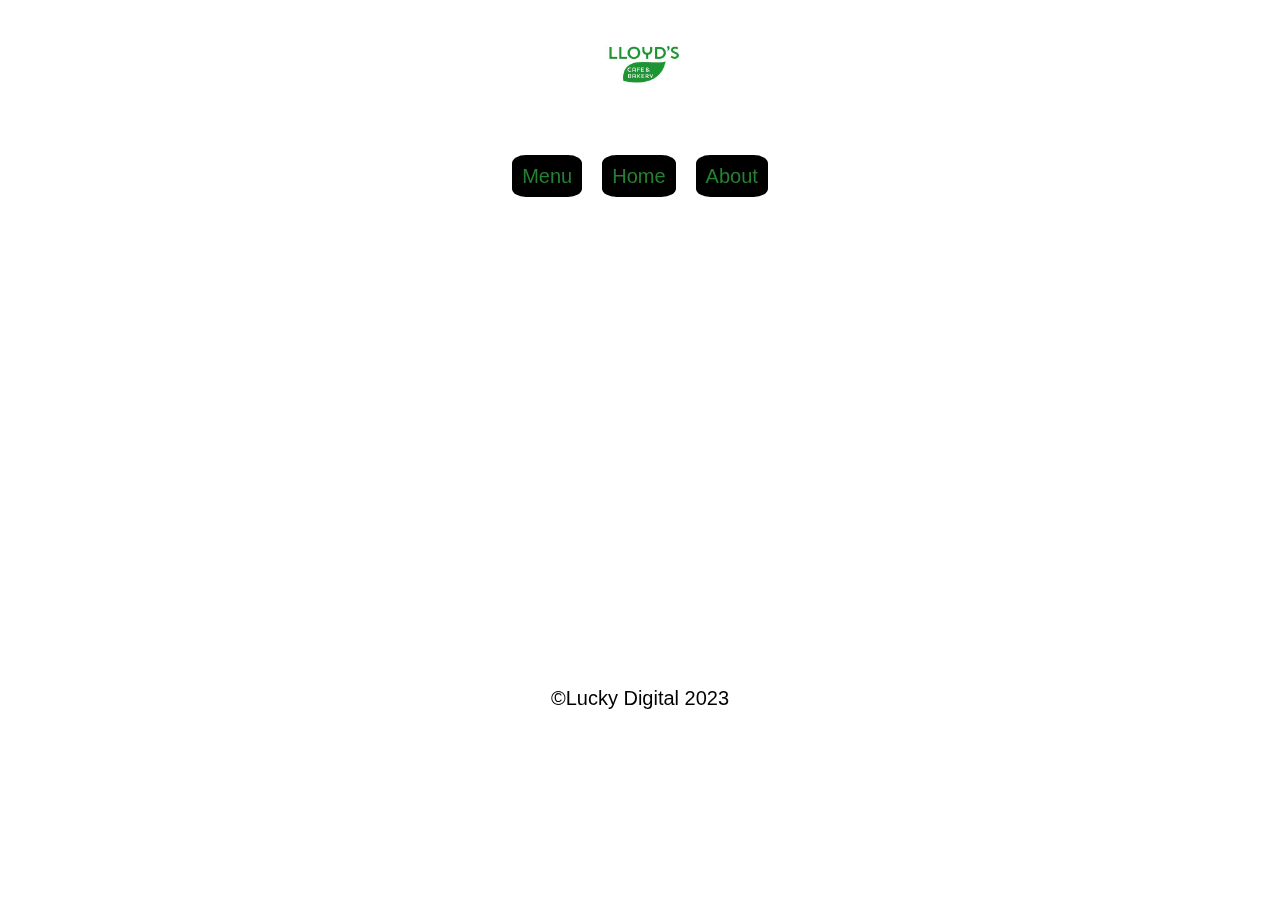
==== menu.html @ 4e740be9 "article / fade animation" ====
<!DOCTYPE html>
<html lang="en">
	<head>
		<meta
			http-equiv="X-UA-Compatible"
			content="IE=edge"
		/>
		<meta charset="UTF-8" />
		<link
			rel="icon"
			type="image/svg+xml"
			href="/assets/img/lloyd-favicon.jpg"
		/>
		<meta
			name="viewport"
			content="width=device-width, initial-scale=1.0"
		/>
		<link
			rel="stylesheet"
			href="style/style.css"
		/>
		<script
			defer
			src="script.js"
		></script>
		<title>Lloyd's Cafe & Bakery</title>
	</head>
	<body>
		<div class="background-video-container">
			<video
				id="background-video"
				autoplay
				loop
				muted
			>
				<source
					src="assets/img/lloyd-coffee.mp4"
					type="video/mp4"
				/>
			</video>
		</div>
		<main>
			<header>
				<a href="index.html">
					<img
						class="lloyds-logo fade-in"
						src="assets/img/lloyds-320px.jpg"
						alt="Lloyd's Cafe & Bakery"
					/>
				</a>
				<nav>
					<ul>
						<li>
							<a href="menu.html">Menu</a>
						</li>
						<li>
							<a href="index.html">Home</a>
						</li>
						<li>
							<a href="index.html">About</a>
						</li>
					</ul>
				</nav>
			</header>
			<div class="lloyd-portrait-container hidden">
				<h1><span>Lloyd&apos;s</span>Cafe & Bakery</h1>
				<img
					class="lloyd-portrait"
					src="assets/img/lloyd.jpg"
					alt="a portrait shot of lloyd"
				/>
			</div>
		</main>
		<footer><p>&copy;Lucky Digital 2023</p></footer>
	</body>
</html>
---- style/style.css ----
html {
  line-height: 1.15;
  -ms-text-size-adjust: 100%;
  -webkit-text-size-adjust: 100%;
  font-size: 62.5%;
}

body {
  margin: 0;
}

article,
aside,
footer,
header,
nav,
section {
  display: block;
}

h1 {
  font-size: 2em;
  margin: 0.67em 0;
}

figcaption,
figure,
main {
  display: block;
}

figure {
  margin: 1em 40px;
}

hr {
  box-sizing: content-box;
  height: 0;
  overflow: visible;
}

pre {
  font-family: monospace, monospace;
  font-size: 1em;
}

a {
  background-color: transparent;
  -webkit-text-decoration-skip: objects;
}

abbr[title] {
  border-bottom: none;
  text-decoration: underline;
  -webkit-text-decoration: underline dotted;
          text-decoration: underline dotted;
}

b,
strong {
  font-weight: inherit;
}

b,
strong {
  font-weight: bolder;
}

code,
kbd,
samp {
  font-family: monospace, monospace;
  font-size: 1em;
}

dfn {
  font-style: italic;
}

mark {
  background-color: #ff0;
  color: #000;
}

small {
  font-size: 80%;
}

sub,
sup {
  font-size: 75%;
  line-height: 0;
  position: relative;
  vertical-align: baseline;
}

sub {
  bottom: -0.25em;
}

sup {
  top: -0.5em;
}

audio,
video {
  display: inline-block;
}

audio:not([controls]) {
  display: none;
  height: 0;
}

img {
  border-style: none;
}

svg:not(:root) {
  overflow: hidden;
}

button,
input,
optgroup,
select,
textarea {
  font-family: sans-serif;
  font-size: 100%;
  line-height: 1.15;
  margin: 0;
}

button,
input {
  overflow: visible;
}

button,
select {
  text-transform: none;
}

button,
html [type=button],
[type=reset],
[type=submit] {
  -webkit-appearance: button;
}

button::-moz-focus-inner,
[type=button]::-moz-focus-inner,
[type=reset]::-moz-focus-inner,
[type=submit]::-moz-focus-inner {
  border-style: none;
  padding: 0;
}

button:-moz-focusring,
[type=button]:-moz-focusring,
[type=reset]:-moz-focusring,
[type=submit]:-moz-focusring {
  outline: 1px dotted ButtonText;
}

fieldset {
  padding: 0.35em 0.75em 0.625em;
}

legend {
  box-sizing: border-box;
  color: inherit;
  display: table;
  max-width: 100%;
  padding: 0;
  white-space: normal;
}

progress {
  display: inline-block;
  vertical-align: baseline;
}

textarea {
  overflow: auto;
}

[type=checkbox],
[type=radio] {
  box-sizing: border-box;
  padding: 0;
}

[type=number]::-webkit-inner-spin-button,
[type=number]::-webkit-outer-spin-button {
  height: auto;
}

[type=search] {
  -webkit-appearance: textfield;
  outline-offset: -2px;
}

[type=search]::-webkit-search-cancel-button,
[type=search]::-webkit-search-decoration {
  -webkit-appearance: none;
}

::-webkit-file-upload-button {
  -webkit-appearance: button;
  font: inherit;
}

details,
menu {
  display: block;
}

summary {
  display: list-item;
}

canvas {
  display: inline-block;
}

template {
  display: none;
}

[hidden] {
  display: none;
}

.clearfix:after {
  visibility: hidden;
  display: block;
  font-size: 0;
  content: "";
  clear: both;
  height: 0;
}

html {
  box-sizing: border-box;
}

*,
*:before,
*:after {
  box-sizing: inherit;
}

.sr-only {
  position: absolute;
  width: 1px;
  height: 1px;
  margin: -1px;
  border: 0;
  padding: 0;
  white-space: nowrap;
  -webkit-clip-path: inset(100%);
          clip-path: inset(100%);
  clip: rect(0 0 0 0);
  overflow: hidden;
}

header {
  display: flex;
  flex-direction: column;
  align-items: center;
}

.lloyds-logo {
  margin-top: 1rem;
  border-radius: 50%;
  max-width: 10rem;
}

nav {
  margin-top: 3rem;
}

nav ul {
  display: flex;
  justify-content: space-around;
  list-style: none;
  padding: 0;
}

nav ul a {
  color: #258132;
  background-color: #000000;
  text-decoration: none;
  padding: 1rem;
  margin: 1rem;
  border-radius: 20%;
}
nav ul a:hover {
  background-color: #363636;
}

body {
  color: #000;
  font-family: "Segoe UI", Tahoma, Geneva, Verdana, sans-serif;
  font-size: 2rem;
  display: flex;
  flex-direction: column;
  align-items: center;
  overflow-x: hidden;
}

.background-video-container {
  display: flex;
  justify-content: center;
}

#background-video {
  position: fixed;
  top: 0;
  margin: 0 auto;
  max-width: 430px;
  width: 100vw;
  height: 100vh;
  -o-object-fit: cover;
     object-fit: cover;
  z-index: -1;
}

.lloyd-portrait-container {
  display: flex;
  justify-content: center;
  align-items: center;
  flex-direction: column;
  margin-top: 10rem;
  background-color: rgba(0, 0, 0, 0.6705882353);
}
.lloyd-portrait-container h1 {
  text-align: center;
  color: #fff;
}
.lloyd-portrait-container h1 span {
  display: block;
  color: #258132;
}
.lloyd-portrait-container .lloyd-portrait {
  max-width: 320px;
}
.lloyd-portrait-container article {
  display: flex;
  flex-direction: column;
  align-items: center;
  justify-content: center;
  color: #fff;
  max-width: 300px;
  padding: 0 10px;
}

.hidden {
  opacity: 0;
}

.fade-in {
  animation: fadeIn 1s;
}

@keyframes fadeIn {
  from {
    opacity: 0;
  }
  to {
    opacity: 1;
  }
}/*# sourceMappingURL=style.css.map */
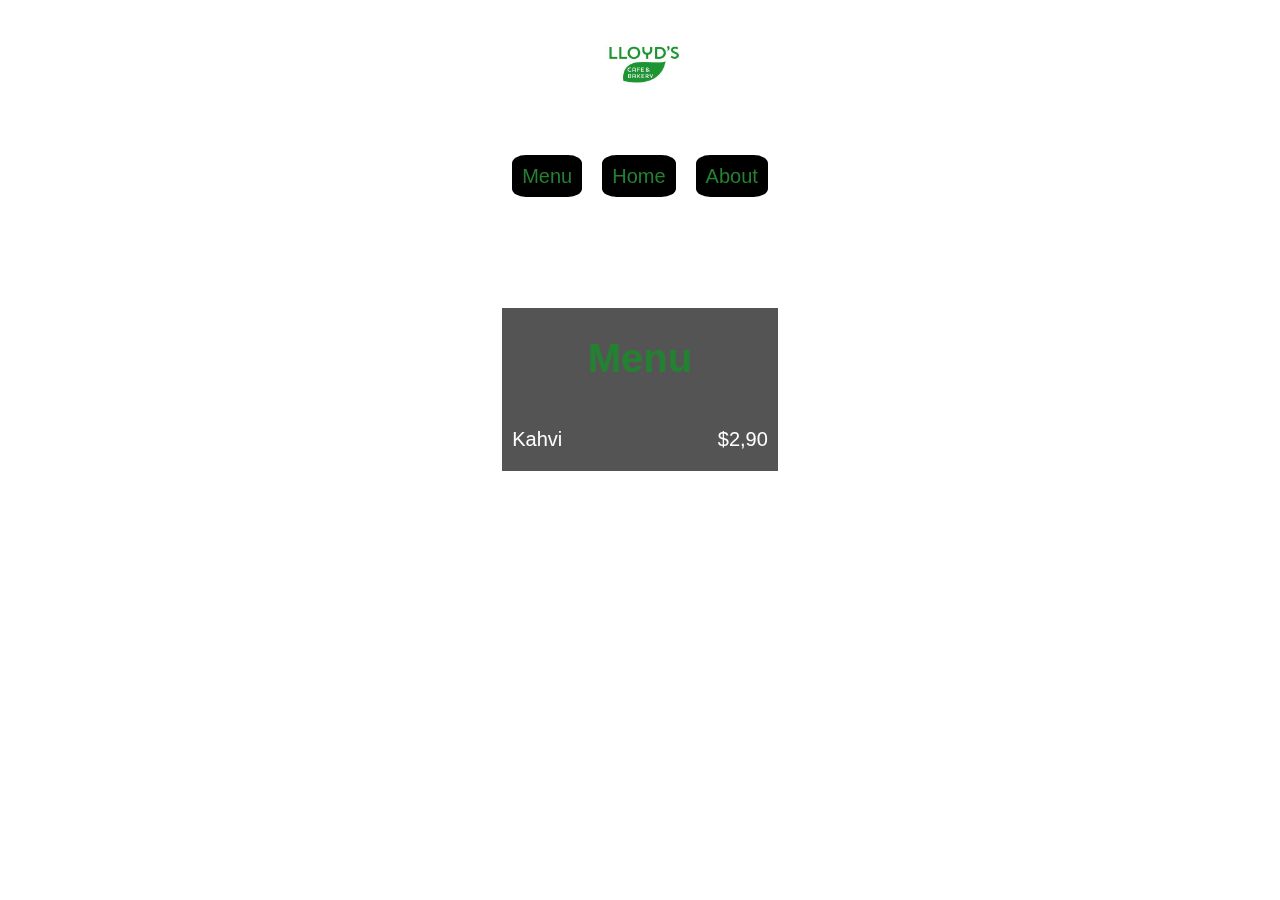
==== commit db979e6b: "styles" ====
--- a/menu.html
+++ b/menu.html
@@ -32,6 +32,7 @@
 				autoplay
 				loop
 				muted
+				playsinline
 			>
 				<source
 					src="assets/img/lloyd-coffee.mp4"
@@ -57,18 +58,19 @@
 							<a href="index.html">Home</a>
 						</li>
 						<li>
-							<a href="index.html">About</a>
+							<a href="index.html/#about">About</a>
 						</li>
 					</ul>
 				</nav>
 			</header>
-			<div class="lloyd-portrait-container hidden">
-				<h1><span>Lloyd&apos;s</span>Cafe & Bakery</h1>
-				<img
-					class="lloyd-portrait"
-					src="assets/img/lloyd.jpg"
-					alt="a portrait shot of lloyd"
-				/>
+			<div class="lloyd-portrait-container">
+				<h1><span>Menu</span></h1>
+				<div class="menu-container">
+					<div class="menu-item-container">
+						<p class="item">Kahvi</p>
+						<p class="price">$2,90</p>
+					</div>
+				</div>
 			</div>
 		</main>
 		<footer><p>&copy;Lucky Digital 2023</p></footer>
--- a/style/style.css
+++ b/style/style.css
@@ -301,7 +301,7 @@
 }
 
 body {
-  color: #000;
+  color: #fff;
   font-family: "Segoe UI", Tahoma, Geneva, Verdana, sans-serif;
   font-size: 2rem;
   display: flex;
@@ -353,7 +353,17 @@
   justify-content: center;
   color: #fff;
   max-width: 300px;
-  padding: 0 10px;
+  padding: 0 40px;
+}
+
+.menu-container {
+  width: 100%;
+}
+
+.menu-item-container {
+  display: flex;
+  justify-content: space-between;
+  margin: 0 10px;
 }
 
 .hidden {
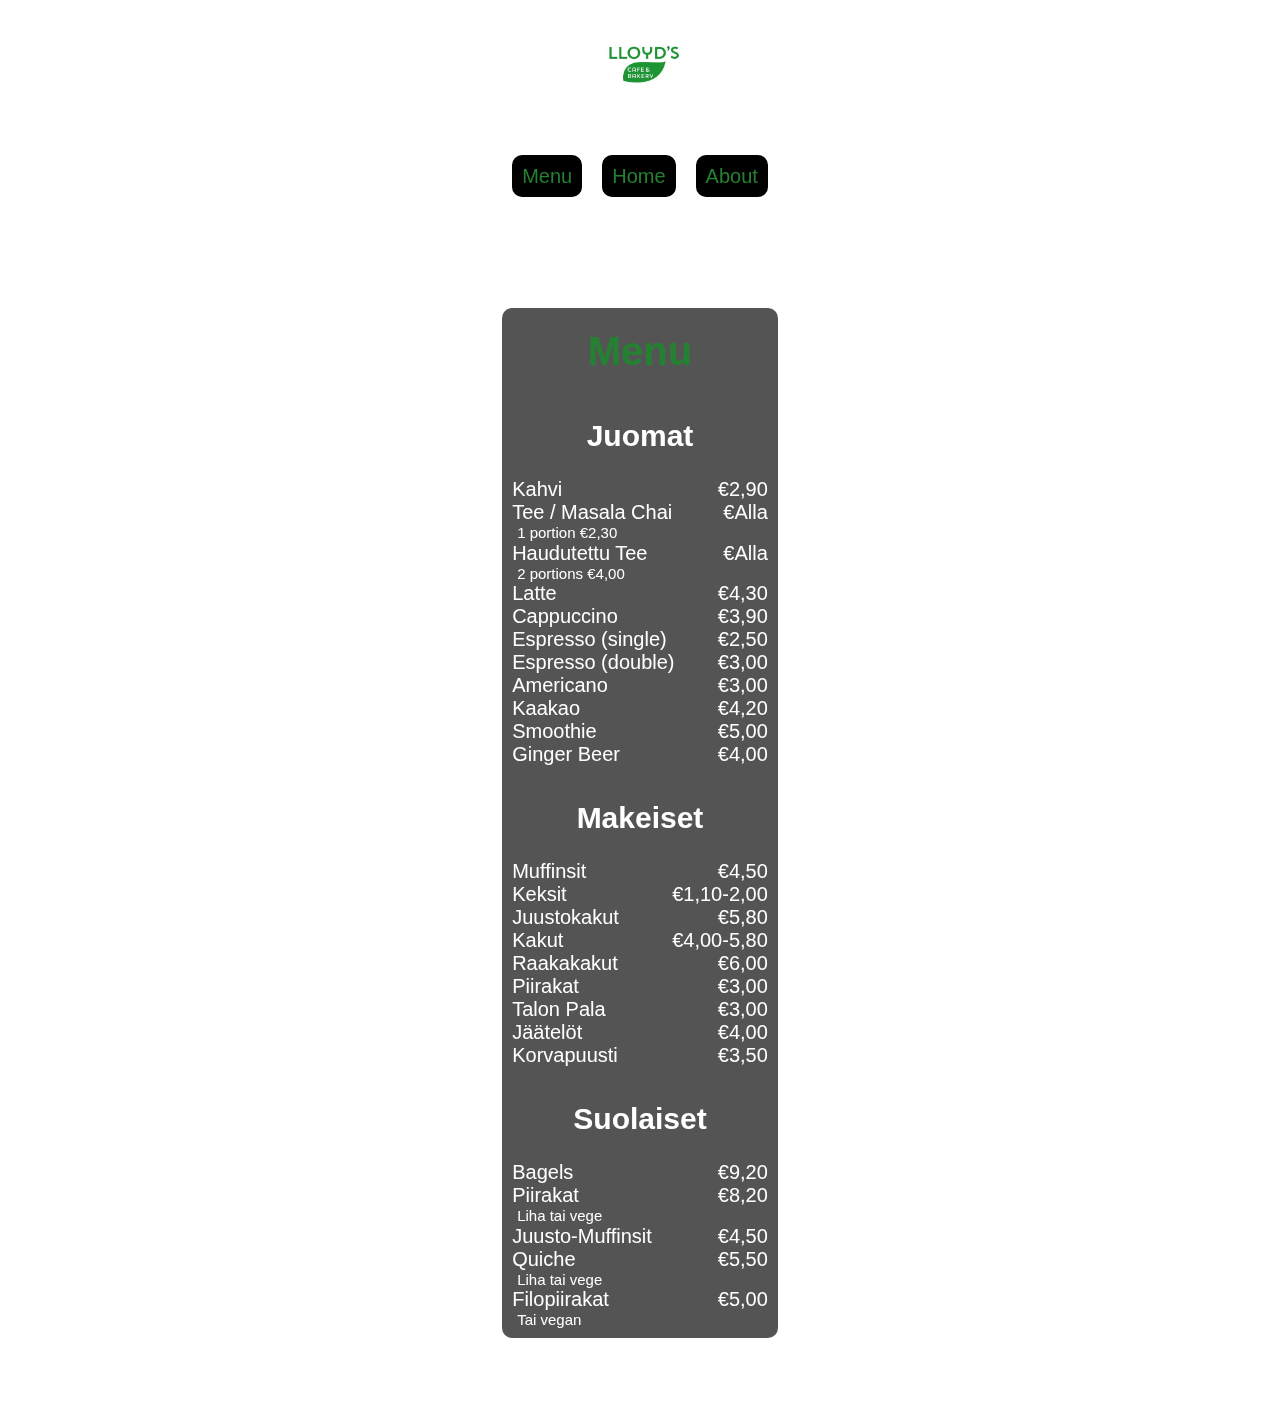
==== commit f56fb362: "menu added" ====
--- a/menu.html
+++ b/menu.html
@@ -58,19 +58,30 @@
 							<a href="index.html">Home</a>
 						</li>
 						<li>
-							<a href="index.html/#about">About</a>
+							<a href="/#about">About</a>
 						</li>
 					</ul>
 				</nav>
 			</header>
-			<div class="lloyd-portrait-container">
+			<div class="menu-container">
 				<h1><span>Menu</span></h1>
-				<div class="menu-container">
-					<div class="menu-item-container">
-						<p class="item">Kahvi</p>
-						<p class="price">$2,90</p>
-					</div>
-				</div>
+				<h2>Juomat</h2>
+				<div
+					id="drinks"
+					class="menu-item-container"
+				></div>
+				<h2>Makeiset</h2>
+				<div
+					id="sweet"
+					class="menu-item-container"
+				></div>
+				<h2>Suolaiset</h2>
+				<div
+					id="salty"
+					class="menu-item-container"
+				></div>
+
+				<!-- End of menu -->
 			</div>
 		</main>
 		<footer><p>&copy;Lucky Digital 2023</p></footer>
--- a/style/style.css
+++ b/style/style.css
@@ -276,6 +276,9 @@
   border-radius: 50%;
   max-width: 10rem;
 }
+.lloyds-logo:hover {
+  border: 3px #258132 solid;
+}
 
 nav {
   margin-top: 3rem;
@@ -294,7 +297,7 @@
   text-decoration: none;
   padding: 1rem;
   margin: 1rem;
-  border-radius: 20%;
+  border-radius: 1rem;
 }
 nav ul a:hover {
   background-color: #363636;
@@ -327,7 +330,8 @@
   z-index: -1;
 }
 
-.lloyd-portrait-container {
+.lloyd-portrait-container,
+.menu-container {
   display: flex;
   justify-content: center;
   align-items: center;
@@ -335,18 +339,23 @@
   margin-top: 10rem;
   background-color: rgba(0, 0, 0, 0.6705882353);
 }
-.lloyd-portrait-container h1 {
+.lloyd-portrait-container h1,
+.menu-container h1 {
   text-align: center;
   color: #fff;
-}
-.lloyd-portrait-container h1 span {
+  margin: 2rem;
+}
+.lloyd-portrait-container h1 span,
+.menu-container h1 span {
   display: block;
   color: #258132;
 }
-.lloyd-portrait-container .lloyd-portrait {
+.lloyd-portrait-container .lloyd-portrait,
+.menu-container .lloyd-portrait {
   max-width: 320px;
 }
-.lloyd-portrait-container article {
+.lloyd-portrait-container article,
+.menu-container article {
   display: flex;
   flex-direction: column;
   align-items: center;
@@ -358,12 +367,29 @@
 
 .menu-container {
   width: 100%;
+  border-radius: 1rem;
 }
 
 .menu-item-container {
+  margin-bottom: 1rem;
+  width: 100%;
+}
+.menu-item-container li {
+  list-style: none;
+}
+
+.name-and-price {
   display: flex;
   justify-content: space-between;
-  margin: 0 10px;
+  margin: 0 1rem;
+}
+.name-and-price p {
+  margin: 0;
+}
+
+.description {
+  margin: 0 1.5rem;
+  font-size: 1.5rem;
 }
 
 .hidden {
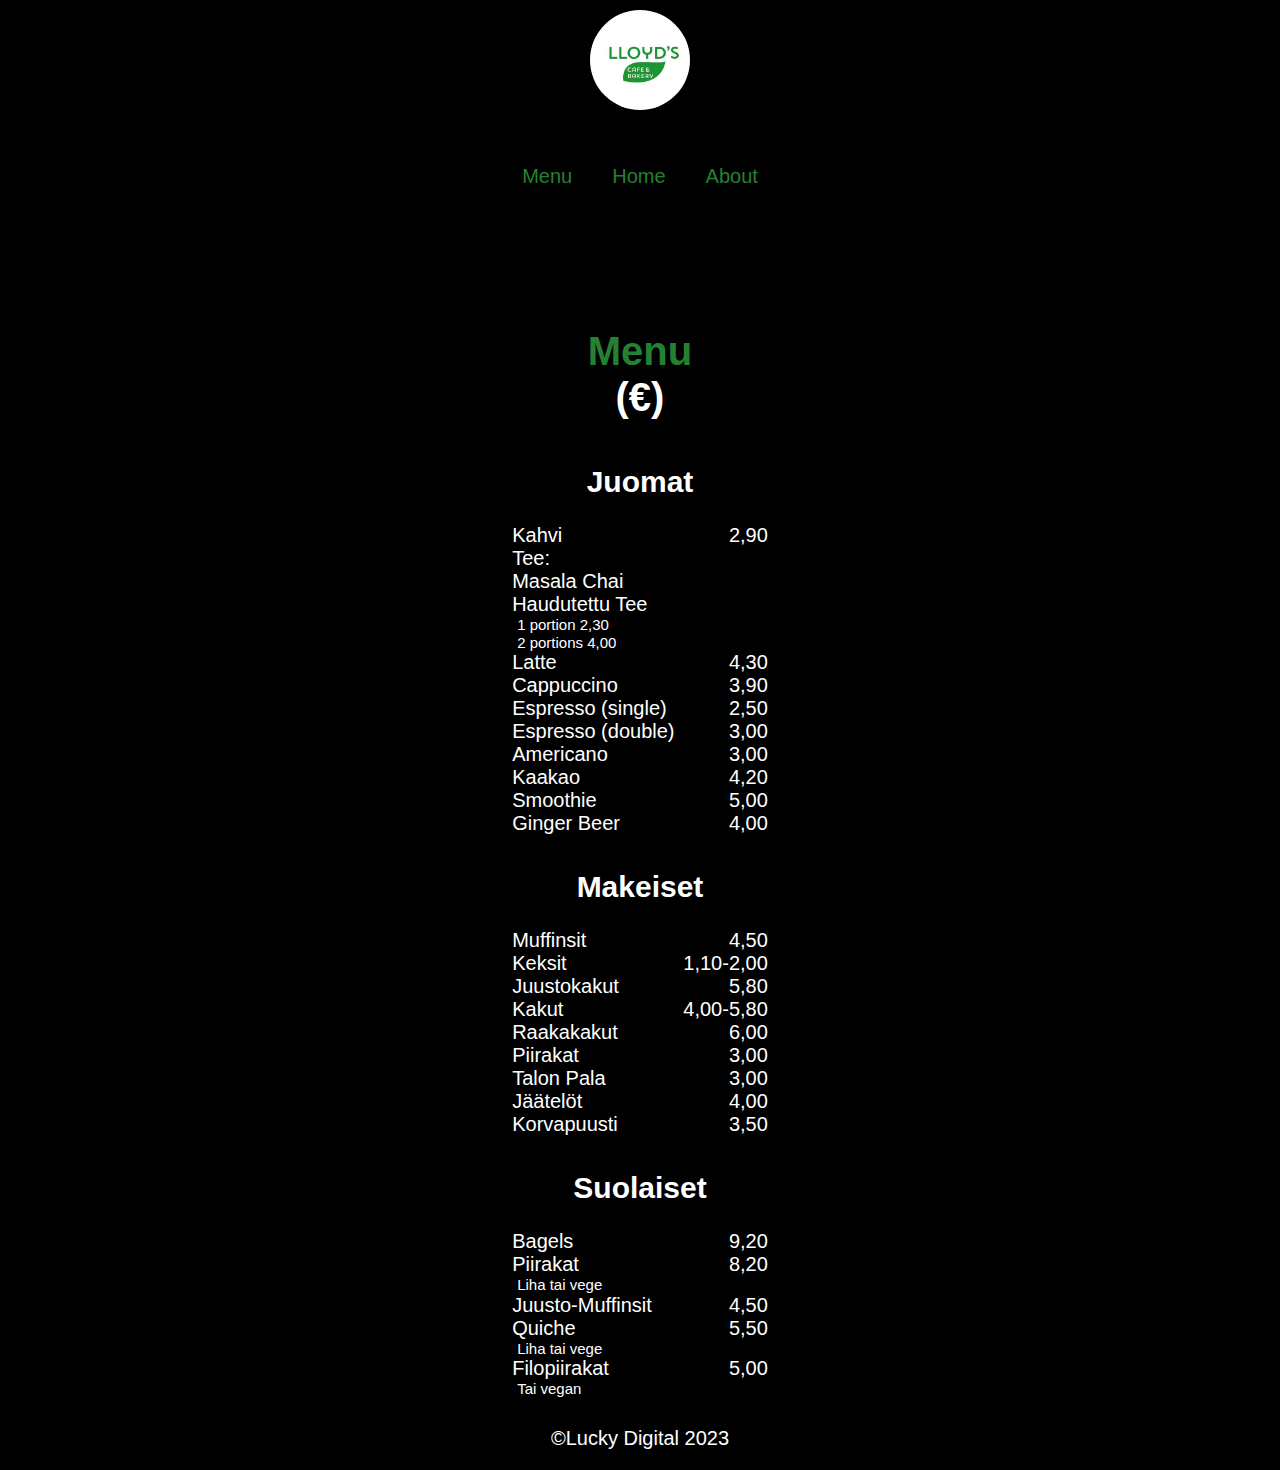
==== commit aabc322b: "style edits / menu js" ====
--- a/menu.html
+++ b/menu.html
@@ -21,7 +21,7 @@
 		/>
 		<script
 			defer
-			src="script.js"
+			src="menu.js"
 		></script>
 		<title>Lloyd's Cafe & Bakery</title>
 	</head>
@@ -64,7 +64,7 @@
 				</nav>
 			</header>
 			<div class="menu-container">
-				<h1><span>Menu</span></h1>
+				<h1><span>Menu</span>(€)</h1>
 				<h2>Juomat</h2>
 				<div
 					id="drinks"
--- a/style/style.css
+++ b/style/style.css
@@ -7,6 +7,7 @@
 
 body {
   margin: 0;
+  background-color: #010001;
 }
 
 article,
@@ -293,7 +294,7 @@
 
 nav ul a {
   color: #258132;
-  background-color: #000000;
+  background-color: #010001;
   text-decoration: none;
   padding: 1rem;
   margin: 1rem;
@@ -407,4 +408,9 @@
   to {
     opacity: 1;
   }
+}
+@media (min-width: 500px) {
+  .background-video-container {
+    display: none;
+  }
 }/*# sourceMappingURL=style.css.map */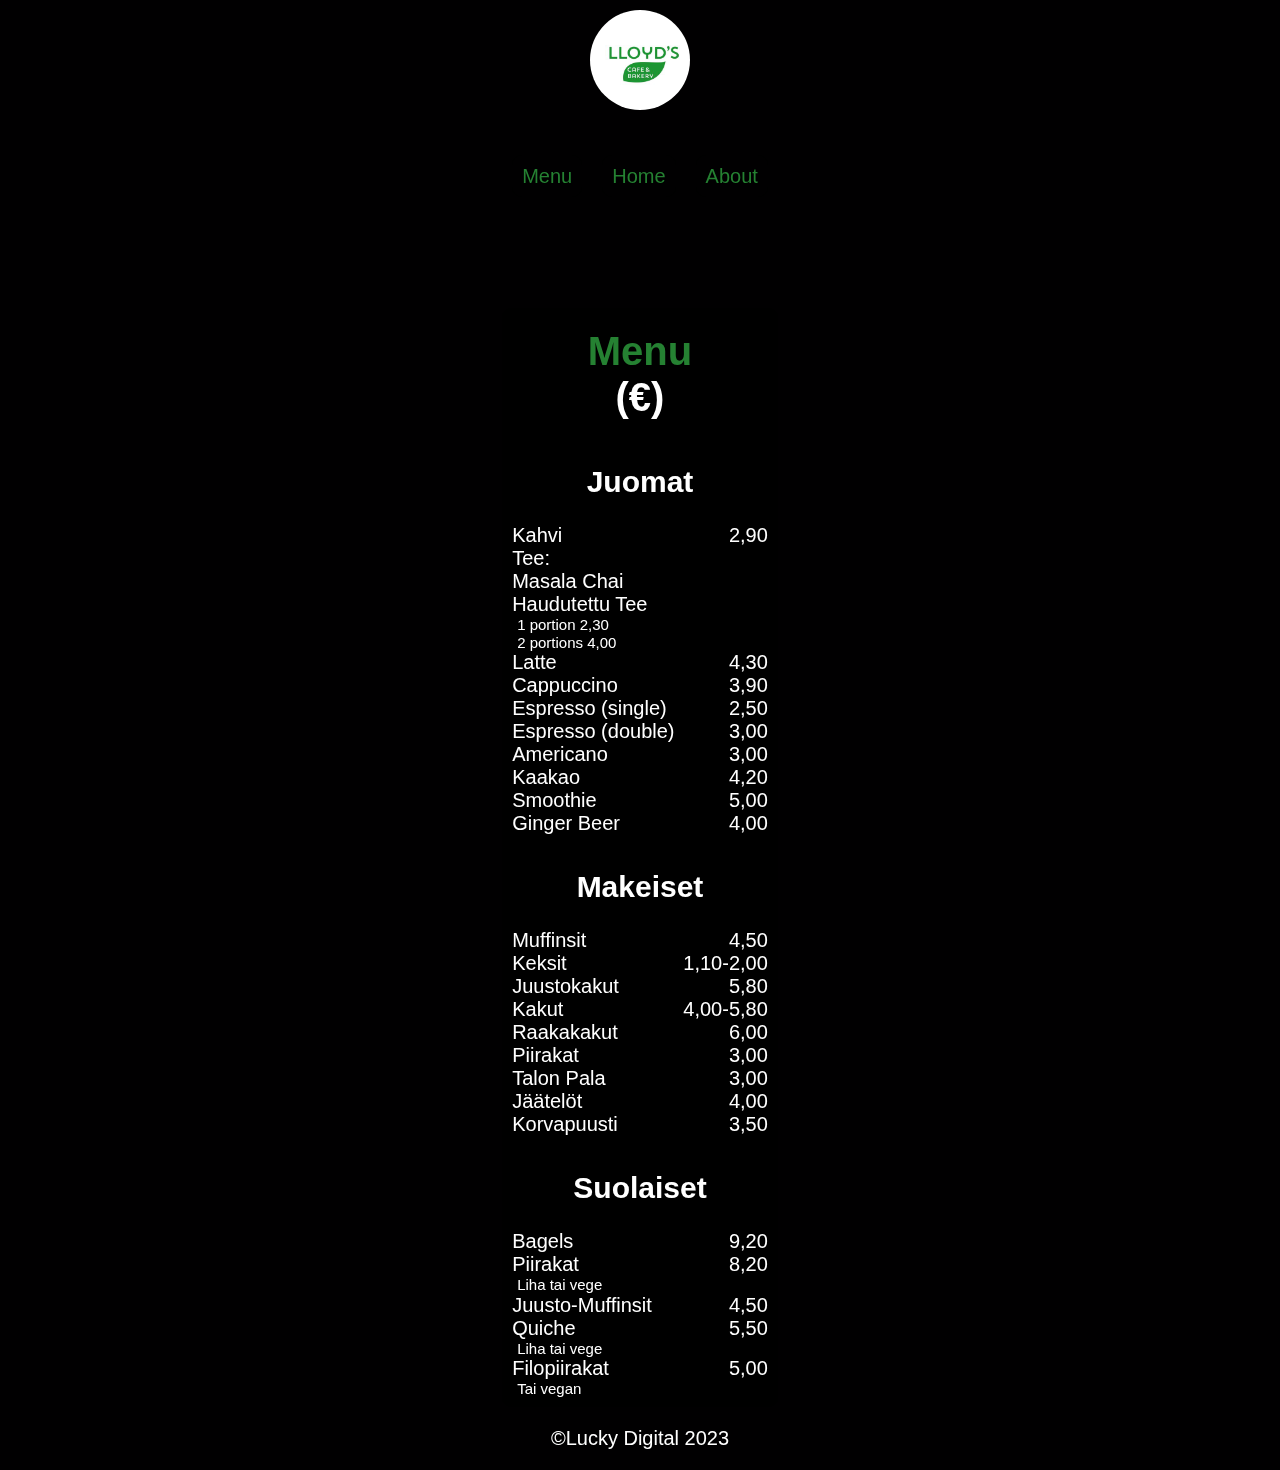
==== commit c0a3fa8f: "toggle background with viewport" ====
--- a/menu.html
+++ b/menu.html
@@ -26,9 +26,9 @@
 		<title>Lloyd's Cafe & Bakery</title>
 	</head>
 	<body>
-		<div class="background-video-container">
+		<div class="background-video-portrait-container">
 			<video
-				id="background-video"
+				id="background-video-portrait"
 				autoplay
 				loop
 				muted
@@ -36,6 +36,20 @@
 			>
 				<source
 					src="assets/img/lloyd-coffee.mp4"
+					type="video/mp4"
+				/>
+			</video>
+		</div>
+		<div class="background-video-landscape-container hide">
+			<video
+				id="background-video-landscape"
+				autoplay
+				loop
+				muted
+				playsinline
+			>
+				<source
+					src="assets/img/lloyd-cappuccino.mp4"
 					type="video/mp4"
 				/>
 			</video>
--- a/style/style.css
+++ b/style/style.css
@@ -314,12 +314,17 @@
   overflow-x: hidden;
 }
 
-.background-video-container {
+.background-video-portrait-container {
   display: flex;
   justify-content: center;
 }
 
-#background-video {
+.background-video-landscape-container {
+  display: flex;
+  justify-content: center;
+}
+
+#background-video-portrait {
   position: fixed;
   top: 0;
   margin: 0 auto;
@@ -331,6 +336,17 @@
   z-index: -1;
 }
 
+#background-video-landscape {
+  position: fixed;
+  top: 0;
+  margin: 0 auto;
+  width: 100vw;
+  height: 100vh;
+  -o-object-fit: cover;
+     object-fit: cover;
+  z-index: -1;
+}
+
 .lloyd-portrait-container,
 .menu-container {
   display: flex;
@@ -395,6 +411,10 @@
 
 .hidden {
   opacity: 0;
+}
+
+.hide {
+  display: none;
 }
 
 .fade-in {
@@ -408,9 +428,4 @@
   to {
     opacity: 1;
   }
-}
-@media (min-width: 500px) {
-  .background-video-container {
-    display: none;
-  }
 }/*# sourceMappingURL=style.css.map */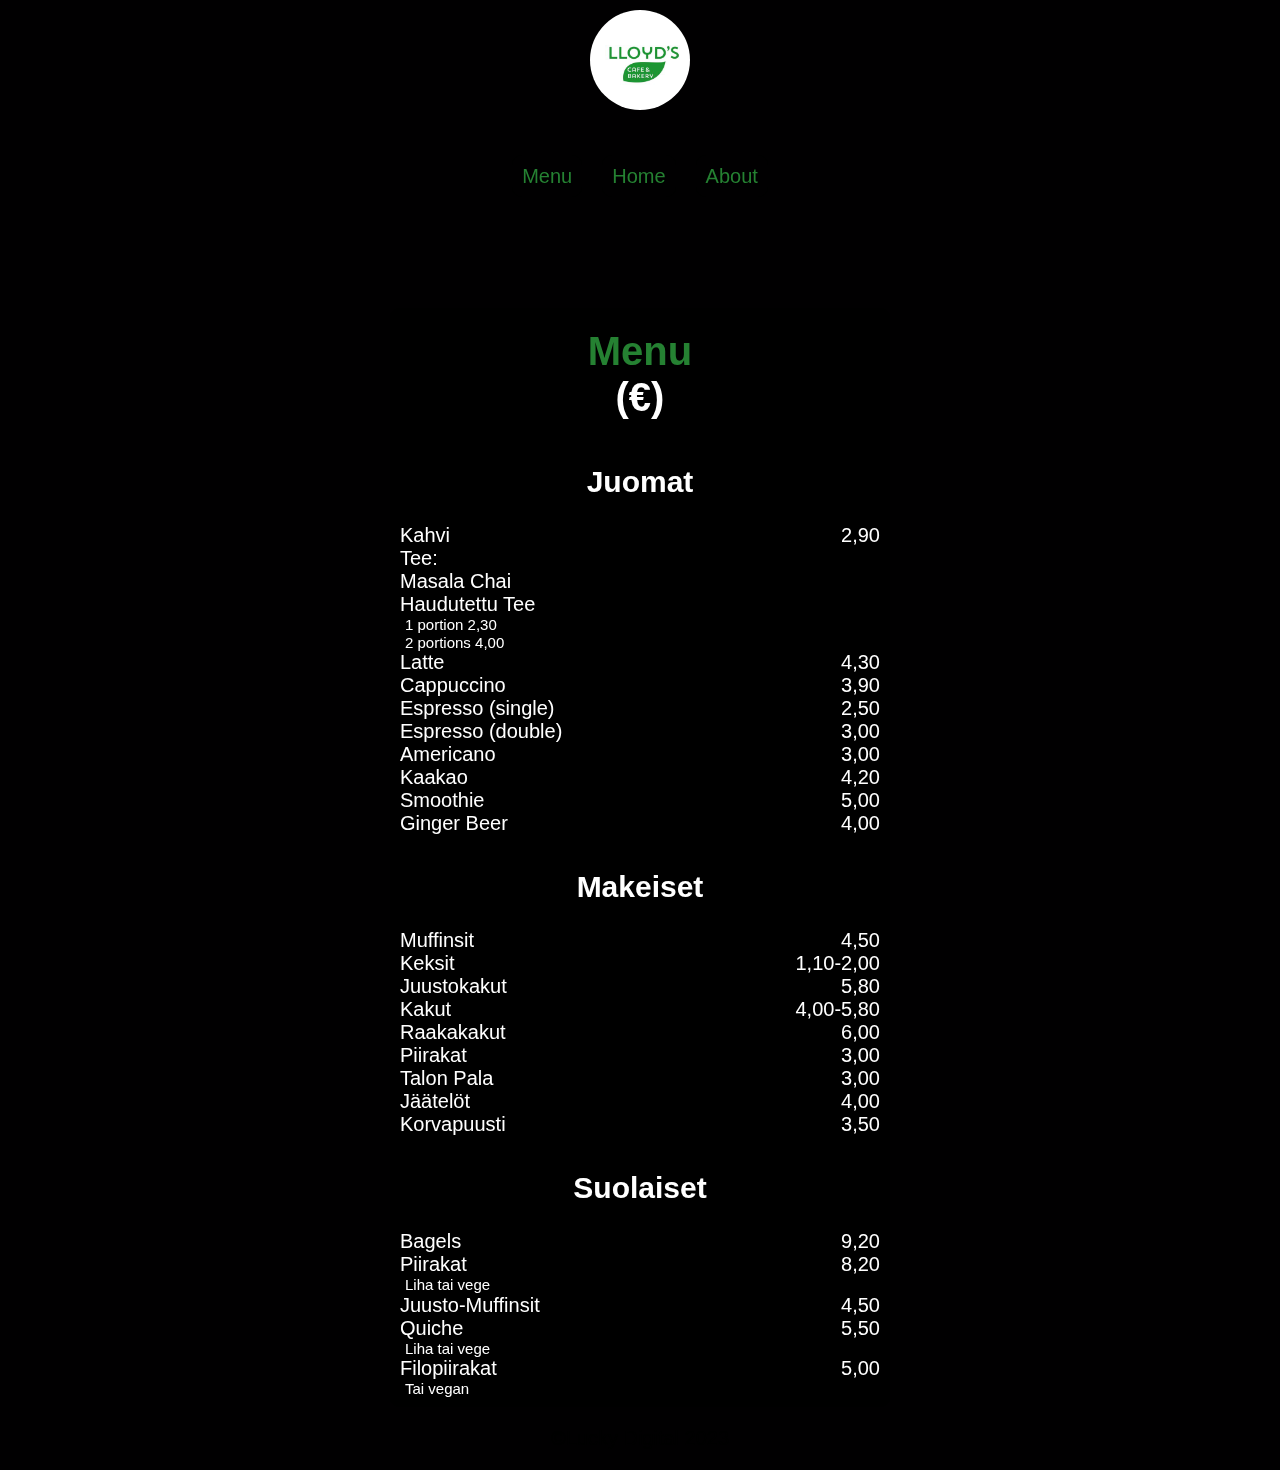
==== commit 7b7905df: "tab index added to elements" ====
--- a/menu.html
+++ b/menu.html
@@ -22,6 +22,10 @@
 		<script
 			defer
 			src="menu.js"
+		></script>
+		<script
+			defer
+			src="background.js"
 		></script>
 		<title>Lloyd's Cafe & Bakery</title>
 	</head>
@@ -78,18 +82,18 @@
 				</nav>
 			</header>
 			<div class="menu-container">
-				<h1><span>Menu</span>(€)</h1>
-				<h2>Juomat</h2>
+				<h1 tabindex="0"><span>Menu</span>(€)</h1>
+				<h2 tabindex="0">Juomat</h2>
 				<div
 					id="drinks"
 					class="menu-item-container"
 				></div>
-				<h2>Makeiset</h2>
+				<h2 tabindex="0">Makeiset</h2>
 				<div
 					id="sweet"
 					class="menu-item-container"
 				></div>
-				<h2>Suolaiset</h2>
+				<h2 tabindex="0">Suolaiset</h2>
 				<div
 					id="salty"
 					class="menu-item-container"
--- a/style/style.css
+++ b/style/style.css
@@ -355,6 +355,7 @@
   flex-direction: column;
   margin-top: 10rem;
   background-color: rgba(0, 0, 0, 0.6705882353);
+  border-radius: 1rem;
 }
 .lloyd-portrait-container h1,
 .menu-container h1 {
@@ -396,9 +397,12 @@
 }
 
 .name-and-price {
-  display: flex;
-  justify-content: space-between;
+  display: grid;
+  grid-template-areas: "item price";
   margin: 0 1rem;
+}
+.name-and-price .price {
+  text-align: right;
 }
 .name-and-price p {
   margin: 0;
@@ -428,4 +432,40 @@
   to {
     opacity: 1;
   }
+}
+@media (min-width: 446px) {
+  .lloyd-portrait-container,
+  .menu-container {
+    width: 420px;
+  }
+  .lloyd-portrait-container .lloyd-portrait,
+  .menu-container .lloyd-portrait {
+    max-width: 420px;
+  }
+  .lloyd-portrait-container article,
+  .menu-container article {
+    max-width: 400px;
+    padding: 0 20px;
+  }
+  footer {
+    color: #010001;
+  }
+}
+@media (min-width: 768px) {
+  .lloyd-portrait-container,
+  .menu-container {
+    width: 500px;
+  }
+  .lloyd-portrait-container .lloyd-portrait,
+  .menu-container .lloyd-portrait {
+    max-width: 500px;
+  }
+  .lloyd-portrait-container article,
+  .menu-container article {
+    max-width: 460px;
+    padding: 0 20px;
+  }
+  footer {
+    color: #010001;
+  }
 }/*# sourceMappingURL=style.css.map */